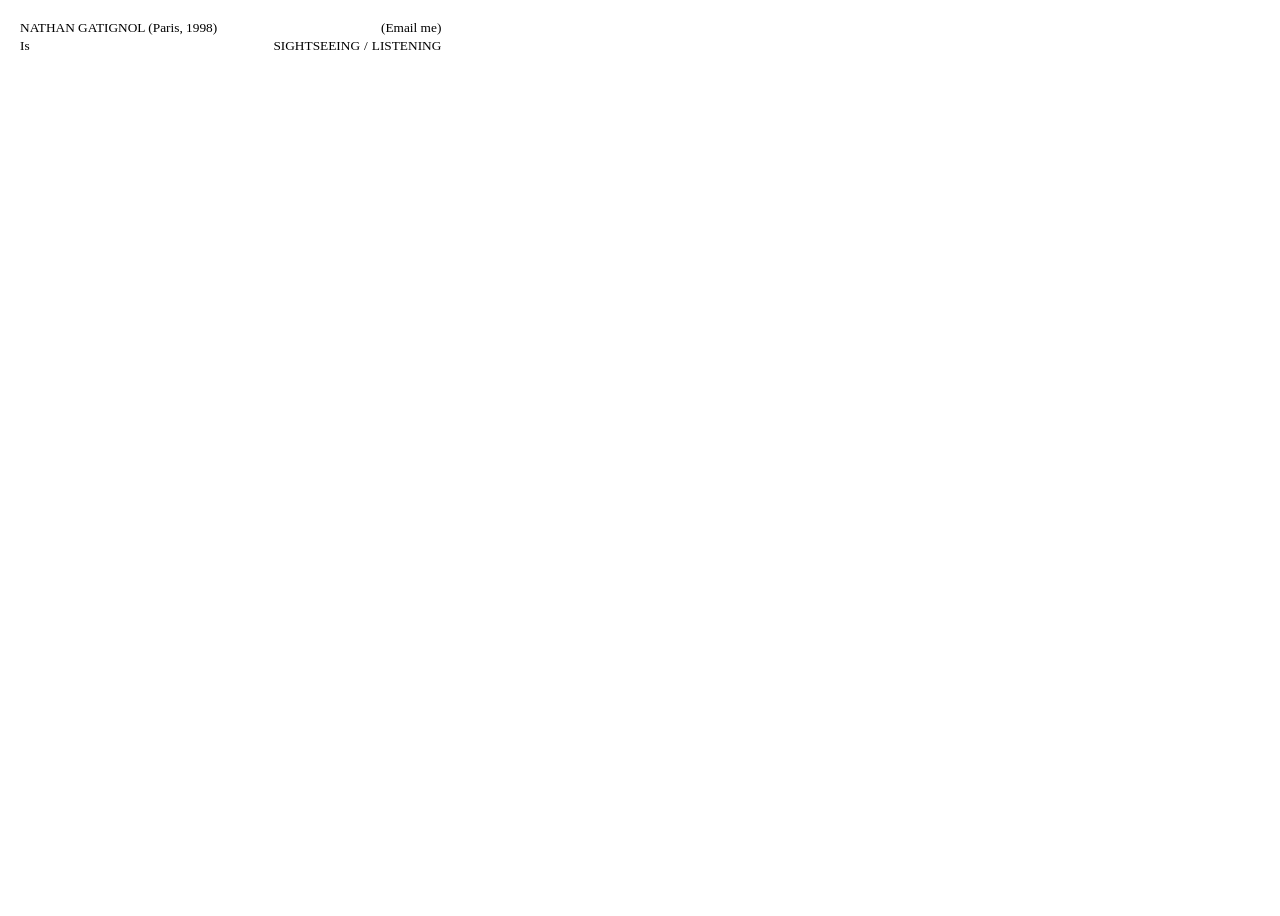
==== index.html @ 13d3d1fc "Update index.html" ====
<!DOCTYPE html>
<html lang="fr">

<head>

    <meta charset="UTF-8">

    <meta
        name="viewport"
        content="width=device-width, initial-scale=1.0"
    >

    <title>Nathan Gatignol</title>

    <link rel="stylesheet" href="style.css">

</head>


<body>


<div class="wrapper">


    <main class="content">


        <!-- =====================================
             HEADER
             ===================================== -->

        <header>


            <!-- PREMIÈRE LIGNE -->

            <div class="top-line">

                <div class="identity">

                    NATHAN GATIGNOL

                    <span class="normal">
                        (Paris, 1998)
                    </span>

                </div>


                <a
                    href="mailto:nathan.gatignol@protonmail.com"
                    class="nav-link normal"
                >
                    (Email me)
                </a>

            </div>


            <!-- DEUXIÈME LIGNE -->

            <div class="bottom-line">


                <!-- IS -->

                <a
                    href="#"
                    class="nav-link"
                    data-section="is"
                >
                     <span class="normal">
                        Is
                    </span> 
                </a>


                <!-- SIGHTSEEING / LISTENING -->

                <div class="right-links">


                    <a
                        href="#"
                        class="nav-link"
                        data-section="sightseeing"
                    >
                        Sightseeing
                    </a>


                    <span>/</span>


                    <a
                        href="#"
                        class="nav-link"
                        data-section="listening"
                    >
                        Listening
                    </a>


                </div>


            </div>


        </header>



        <!-- =====================================
             IS
             ===================================== -->

        <section
            id="is-content"
            class="section-content"
        >

            <p class="normal-text">
                Under construction
            </p>


            <!--
            PORTFOLIO À VENIR

            <img src="PORTFOLIO/2.jpg">
            <img src="PORTFOLIO/3.jpg">
            <img src="PORTFOLIO/4.jpg">
            <img src="PORTFOLIO/5.jpg">
            <img src="PORTFOLIO/6.jpg">
            <img src="PORTFOLIO/7.jpg">
            <img src="PORTFOLIO/8.jpg">
            <img src="PORTFOLIO/9.jpg">
            <img src="PORTFOLIO/10.jpg">
            <img src="PORTFOLIO/11.jpg">
            <img src="PORTFOLIO/12.jpg">
            <img src="PORTFOLIO/13.jpg">
            <img src="PORTFOLIO/14.jpg">
            <img src="PORTFOLIO/15.jpg">
            <img src="PORTFOLIO/16.jpg">
            <img src="PORTFOLIO/17.jpg">
            <img src="PORTFOLIO/18.jpg">
            <img src="PORTFOLIO/19.jpg">
            <img src="PORTFOLIO/20.jpg">
            <img src="PORTFOLIO/21.jpg">
            <img src="PORTFOLIO/22.jpg">
            <img src="PORTFOLIO/23.jpg">
            <img src="PORTFOLIO/24.jpg">
            <img src="PORTFOLIO/25.jpg">
            <img src="PORTFOLIO/26.jpg">
            <img src="PORTFOLIO/27.jpg">
            <img src="PORTFOLIO/28.jpg">
            <img src="PORTFOLIO/29.jpg">
            <img src="PORTFOLIO/30.jpg">
            -->

        </section>



        <!-- =====================================
             SIGHTSEEING
             ===================================== -->

        <section
            id="sightseeing-content"
            class="section-content"
        >


            <p class="normal-text">
                Useless and marvellous, mostly not mine.
            </p>


            <img src="IMG/01.jpg">
            <img src="IMG/2.jpg">
            <img src="IMG/3.jpg">
            <img src="IMG/4.jpg">
            <img src="IMG/5.jpg">
            <img src="IMG/6.jpg">
            <img src="IMG/7.jpg">
            <img src="IMG/8.jpg">
<span class="normal">My Own Private Idaho, 1991</span>
            <img src="IMG/9.jpg">
            <img src="IMG/10.jpg">
            <img src="IMG/11.jpg">

            <img src="IMG/13.jpg">
            <img src="IMG/14.jpg">
            <img src="IMG/14b.jpg">
            <img src="IMG/15.jpg">
            <img src="IMG/15b.jpg">
<span class="normal">Welt am Draht, 1973</span>
            <img src="IMG/16.jpg">
            <img src="IMG/17.jpg">
            <img src="IMG/18.jpg">
            <img src="IMG/19.jpg">
            <img src="IMG/19b.jpg">
            <img src="IMG/20.jpg">
            <img src="IMG/21.jpg">
            <img src="IMG/22.jpg">
            <img src="IMG/23.jpg">
<span class="normal">Solaris, 1972</span>
            <img src="IMG/24.jpg">
            <img src="IMG/25.jpg">
            <img src="IMG/26.jpg">
            <img src="IMG/27.jpg">
            <img src="IMG/28.jpg">
<span class="normal">Going South, 2018</span>
            <img src="IMG/29.jpg">
            <img src="IMG/30.jpg">
            <img src="IMG/31.jpg">
            <img src="IMG/32.jpg">
            <img src="IMG/33.jpg">
<span class="normal">Turris Babel, Athanasius Kircher, 1679.</span>
            <img src="IMG/34.jpg">



        </section>


    </main>


</div>



<!-- =====================================
     JAVASCRIPT
     ===================================== -->

<script>


const links = document.querySelectorAll(
    "[data-section]"
);


const sections = document.querySelectorAll(
    ".section-content"
);


links.forEach(function(link) {


    link.addEventListener(
        "click",
        function(event) {


            event.preventDefault();


            /*
             * LISTENING
             * Ouvre directement la playlist YouTube.
             */

            if (
                this.dataset.section === "listening"
            ) {

                window.open(
                    "https://www.youtube.com/playlist?list=PLy9gHk_NVVrAcjed-cxqgJEWR7yUiEwkp",
                    "_blank"
                );

                return;

            }


            /*
             * Retire la sélection actuelle.
             */

            links.forEach(function(item) {

                item.classList.remove("active");

            });


            /*
             * Cache toutes les sections.
             */

            sections.forEach(function(section) {

                section.classList.remove("active");

            });


            /*
             * Active le lien cliqué.
             */

            this.classList.add("active");


            /*
             * Affiche la section correspondante.
             */

            const sectionId =
                this.dataset.section + "-content";


            const section =
                document.getElementById(sectionId);


            if (section) {

                section.classList.add("active");

            }


        }
    );


});


</script>


</body>

</html>
---- style.css ----
```css
/* =========================================
   RESET
   ========================================= */

* {
    margin: 0;
    padding: 0;
    box-sizing: border-box;
}


/* =========================================
   BODY
   ========================================= */

body {

    font-family: "Times New Roman", serif;
    font-size: 10pt;

    text-transform: uppercase;

    background: white;
    color: black;

}


/* =========================================
   WRAPPER
   ========================================= */

.wrapper {

    width: 100%;
    min-height: 100vh;

}


/* =========================================
   CONTENU PRINCIPAL
   ========================================= */

.content {

    width: 33.333333%;
    padding: 12px;

}


/* =========================================
   HEADER
   ========================================= */

header {

    margin-bottom: 2px;

}


/* =========================================
   PREMIÈRE LIGNE
   ========================================= */

.top-line {

    display: grid;

    grid-template-columns: minmax(0, 1fr) auto;

    align-items: center;

    column-gap: 12px;

    margin-bottom: 2px;

}


.identity {

    white-space: nowrap;

    overflow: hidden;

    text-overflow: ellipsis;

}


/* =========================================
   TEXTE NORMAL
   ========================================= */

.normal {

    text-transform: none;

}

.normal-text {

    text-transform: none;

}


/* =========================================
   DEUXIÈME LIGNE
   ========================================= */

.bottom-line {

    display: flex;

    justify-content: space-between;

    align-items: center;

}


/* Partie droite :
   SIGHTSEEING / LISTENING
*/

.right-links {

    display: flex;

    align-items: center;

    gap: 4px;

}


/* =========================================
   LIENS
   ========================================= */

.nav-link {

    color: black;

    text-decoration: none;

}


.nav-link:hover {

    color: red;

}


.nav-link.active {

    color: red;

}


/* =========================================
   CONTENU DES SECTIONS
   ========================================= */

/*
   Aucune section n'est affichée
   par défaut.
*/

.section-content {

    display: none;

}


/*
   La section active apparaît
   directement sous le header.
*/

.section-content.active {

    display: block;

}


/* =========================================
   ESPACEMENT DU PREMIER ÉLÉMENT
   ========================================= */

/*
   On annule les marges éventuelles du
   premier paragraphe afin que le contenu
   commence exactement à 2px sous la
   deuxième ligne.
*/

.section-content > p:first-child {

    margin-top: 0;

}


/* =========================================
   PARAGRAPHES
   ========================================= */

p {

    margin: 0;

    padding: 0;

}


/* =========================================
   IMAGES
   ========================================= */

img {

    width: 100%;

    height: auto;

    display: block;

    margin-bottom: 8px;

}


/* =========================================
   MOBILE
   ========================================= */

@media (max-width: 768px) {

    .content {

        width: 100%;

    }

}
```
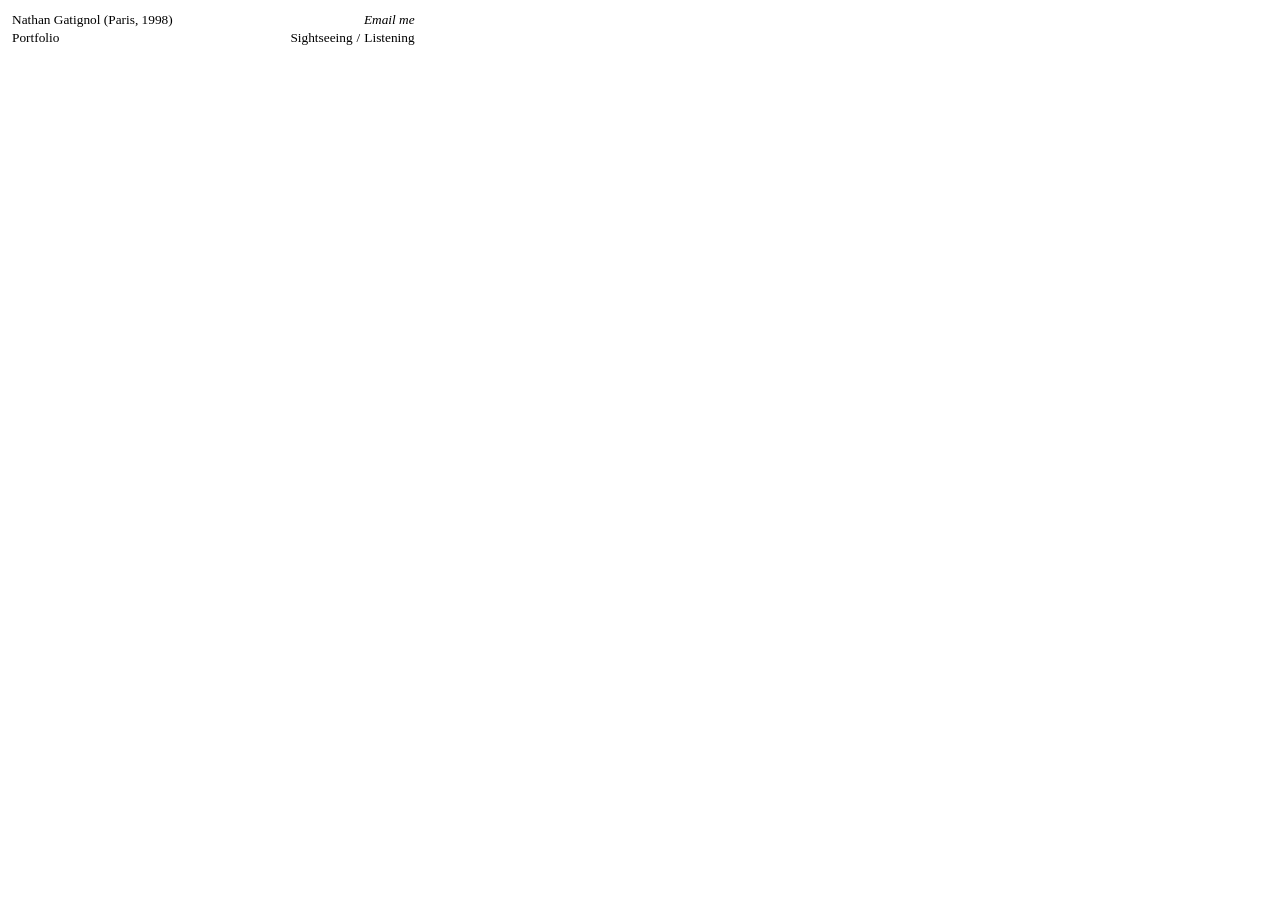
==== commit 9847f862: "UP" ====
--- a/index.html
+++ b/index.html
@@ -1,6 +1,6 @@
 
 <!DOCTYPE html>
-<html lang="fr">
+<html lang="en">
 
 <head>
 
@@ -23,64 +23,44 @@
 
 <div class="wrapper">
 
-
     <main class="content">
 
 
-        <!-- =====================================
-             HEADER
-             ===================================== -->
+        
 
         <header>
 
 
-            <!-- PREMIÈRE LIGNE -->
+            
 
             <div class="top-line">
-
-                <div class="identity">
-
-                    NATHAN GATIGNOL
-
-                    <span class="normal">
-                        (Paris, 1998)
-                    </span>
-
-                </div>
-
+                <a href="#" class="nav-link identity normal" data-section="is">
+                    Nathan Gatignol <span class="normal">(Paris, 1998)</span>
+                </a>
+
+                <a href="mailto:nathan.gatignol@protonmail.com" class="nav-link email-link normal">
+                    Email me
+                </a>
+            </div>
+
+            <div class="bottom-line">
+
+
+                
 
                 <a
-                    href="mailto:nathan.gatignol@protonmail.com"
-                    class="nav-link normal"
+                    href="https://drive.proton.me/urls/XQZ3MQSXV4#fLeGRRD0rzcr"
+                    class="nav-link"
+                    target="_blank"
+                    rel="noopener noreferrer"
                 >
-                    (Email me)
+                    Portfolio
                 </a>
 
-            </div>
-
-
-            <!-- DEUXIÈME LIGNE -->
-
-            <div class="bottom-line">
-
-
-                <!-- IS -->
-
-                <a
-                    href="#"
-                    class="nav-link"
-                    data-section="is"
-                >
-                     <span class="normal">
-                        Is
-                    </span> 
-                </a>
-
-
-                <!-- SIGHTSEEING / LISTENING -->
+
+                
 
                 <div class="right-links">
-
 
                     <a
                         href="#"
@@ -90,9 +70,7 @@
                         Sightseeing
                     </a>
 
-
                     <span>/</span>
-
 
                     <a
                         href="#"
@@ -102,7 +80,6 @@
                         Listening
                     </a>
 
-
                 </div>
 
 
@@ -113,9 +90,7 @@
 
 
 
-        <!-- =====================================
-             IS
-             ===================================== -->
+        
 
         <section
             id="is-content"
@@ -123,64 +98,43 @@
         >
 
             <p class="normal-text">
-                Under construction
+<br>
+
+                I’m an architect and independent researcher.
+                I graduated from ENSA Paris-Malaquais
+                (Paris, FR, M.Arch, 2025) and La Cambre-Horta
+                (Brussels, BE, B.Arch, 2023).
+
+
             </p>
 
 
-            <!--
-            PORTFOLIO À VENIR
-
-            <img src="PORTFOLIO/2.jpg">
-            <img src="PORTFOLIO/3.jpg">
-            <img src="PORTFOLIO/4.jpg">
-            <img src="PORTFOLIO/5.jpg">
-            <img src="PORTFOLIO/6.jpg">
-            <img src="PORTFOLIO/7.jpg">
-            <img src="PORTFOLIO/8.jpg">
-            <img src="PORTFOLIO/9.jpg">
-            <img src="PORTFOLIO/10.jpg">
-            <img src="PORTFOLIO/11.jpg">
-            <img src="PORTFOLIO/12.jpg">
-            <img src="PORTFOLIO/13.jpg">
-            <img src="PORTFOLIO/14.jpg">
-            <img src="PORTFOLIO/15.jpg">
-            <img src="PORTFOLIO/16.jpg">
-            <img src="PORTFOLIO/17.jpg">
-            <img src="PORTFOLIO/18.jpg">
-            <img src="PORTFOLIO/19.jpg">
-            <img src="PORTFOLIO/20.jpg">
-            <img src="PORTFOLIO/21.jpg">
-            <img src="PORTFOLIO/22.jpg">
-            <img src="PORTFOLIO/23.jpg">
-            <img src="PORTFOLIO/24.jpg">
-            <img src="PORTFOLIO/25.jpg">
-            <img src="PORTFOLIO/26.jpg">
-            <img src="PORTFOLIO/27.jpg">
-            <img src="PORTFOLIO/28.jpg">
-            <img src="PORTFOLIO/29.jpg">
-            <img src="PORTFOLIO/30.jpg">
-            -->
+            <p class="normal-text">
+
+                I research architecture at the intersection
+                of the philosophy of technology, media archaeology,
+                and the history of infrastructures.
+
+            </p>
+
+
+           
 
         </section>
 
-
-
-        <!-- =====================================
-             SIGHTSEEING
-             ===================================== -->
-
-        <section
+<section
             id="sightseeing-content"
             class="section-content"
         >
 
-
+<br>
             <p class="normal-text">
                 Useless and marvellous, mostly not mine.
             </p>
 
 
             <img src="IMG/01.jpg">
+
             <img src="IMG/2.jpg">
             <img src="IMG/3.jpg">
             <img src="IMG/4.jpg">
@@ -188,7 +142,12 @@
             <img src="IMG/6.jpg">
             <img src="IMG/7.jpg">
             <img src="IMG/8.jpg">
-<span class="normal">My Own Private Idaho, 1991</span>
+
+            <span class="normal">
+                My Own Private Idaho, 1991
+            </span>
+
+
             <img src="IMG/9.jpg">
             <img src="IMG/10.jpg">
             <img src="IMG/11.jpg">
@@ -198,7 +157,12 @@
             <img src="IMG/14b.jpg">
             <img src="IMG/15.jpg">
             <img src="IMG/15b.jpg">
-<span class="normal">Welt am Draht, 1973</span>
+
+            <span class="normal">
+                Welt am Draht, 1973
+            </span>
+
+
             <img src="IMG/16.jpg">
             <img src="IMG/17.jpg">
             <img src="IMG/18.jpg">
@@ -208,36 +172,47 @@
             <img src="IMG/21.jpg">
             <img src="IMG/22.jpg">
             <img src="IMG/23.jpg">
-<span class="normal">Solaris, 1972</span>
+
+            <span class="normal">
+                Solaris, 1972
+            </span>
+
+
             <img src="IMG/24.jpg">
             <img src="IMG/25.jpg">
             <img src="IMG/26.jpg">
             <img src="IMG/27.jpg">
             <img src="IMG/28.jpg">
-<span class="normal">Going South, 2018</span>
+
+            <span class="normal">
+                Going South, 2018
+            </span>
+
+
             <img src="IMG/29.jpg">
             <img src="IMG/30.jpg">
             <img src="IMG/31.jpg">
             <img src="IMG/32.jpg">
             <img src="IMG/33.jpg">
-<span class="normal">Turris Babel, Athanasius Kircher, 1679.</span>
+
+            <span class="normal">
+                Turris Babel, Athanasius Kircher, 1679.
+            </span>
+
             <img src="IMG/34.jpg">
 
 
-
         </section>
 
 
+
     </main>
 
-
 </div>
 
 
 
-<!-- =====================================
-     JAVASCRIPT
-     ===================================== -->
+
 
 <script>
 
@@ -258,7 +233,6 @@
     link.addEventListener(
         "click",
         function(event) {
-
 
             event.preventDefault();
 
@@ -315,25 +289,16 @@
              * Affiche la section correspondante.
              */
 
-            const sectionId =
-                this.dataset.section + "-content";
-
-
-            const section =
-                document.getElementById(sectionId);
-
-
-            if (section) {
-
-                section.classList.add("active");
-
-            }
+            document
+                .getElementById(
+                    this.dataset.section + "-content"
+                )
+                .classList.add("active");
 
 
         }
     );
 
-
 });
 
 
@@ -343,4 +308,3 @@
 </body>
 
 </html>
-
--- a/style.css
+++ b/style.css
@@ -1,7 +1,3 @@
-```css
-/* =========================================
-   RESET
-   ========================================= */
 
 * {
     margin: 0;
@@ -9,250 +5,152 @@
     box-sizing: border-box;
 }
 
-
-/* =========================================
-   BODY
-   ========================================= */
+html {
+    width: 100%;
+    max-width: 100%;
+    overflow-y: scroll;
+    overflow-x: hidden;
+}
 
 body {
-
+    width: 100%;
+    max-width: 100%;
+    overflow-x: hidden;
     font-family: "Times New Roman", serif;
     font-size: 10pt;
-
-    text-transform: uppercase;
-
     background: white;
     color: black;
-
 }
 
-
-/* =========================================
-   WRAPPER
-   ========================================= */
-
 .wrapper {
-
     width: 100%;
+    max-width: 100%;
     min-height: 100vh;
-
 }
 
-
-/* =========================================
-   CONTENU PRINCIPAL
-   ========================================= */
-
 .content {
-
     width: 33.333333%;
     padding: 12px;
-
 }
 
-
-/* =========================================
-   HEADER
-   ========================================= */
-
 header {
-
+    width: 100%;
     margin-bottom: 2px;
-
 }
 
-
-/* =========================================
-   PREMIÈRE LIGNE
-   ========================================= */
-
 .top-line {
-
+    width: 100%;
     display: grid;
-
-    grid-template-columns: minmax(0, 1fr) auto;
-
+    grid-template-columns: minmax(0, 1fr) max-content;
     align-items: center;
-
-    column-gap: 12px;
-
+    column-gap: 8px;
     margin-bottom: 2px;
-
 }
 
-
 .identity {
-
+    min-width: 0;
     white-space: nowrap;
-
     overflow: hidden;
-
     text-overflow: ellipsis;
-
 }
 
-
-/* =========================================
-   TEXTE NORMAL
-   ========================================= */
+.email-link {
+    font-style: italic;
+    white-space: nowrap;
+}
 
 .normal {
-
     text-transform: none;
-
 }
 
 .normal-text {
-
     text-transform: none;
-
 }
 
-
-/* =========================================
-   DEUXIÈME LIGNE
-   ========================================= */
-
 .bottom-line {
-
+    width: 100%;
     display: flex;
-
     justify-content: space-between;
-
     align-items: center;
-
+    min-width: 0;
 }
 
-
-/* Partie droite :
-   SIGHTSEEING / LISTENING
-*/
-
 .right-links {
-
     display: flex;
-
     align-items: center;
-
     gap: 4px;
-
+    min-width: 0;
 }
 
-
-/* =========================================
-   LIENS
-   ========================================= */
-
 .nav-link {
-
     color: black;
-
     text-decoration: none;
-
 }
 
-
 .nav-link:hover {
-
     color: red;
-
 }
 
-
 .nav-link.active {
-
     color: red;
-
 }
 
-
-/* =========================================
-   CONTENU DES SECTIONS
-   ========================================= */
-
-/*
-   Aucune section n'est affichée
-   par défaut.
-*/
-
 .section-content {
-
     display: none;
-
+    width: 100%;
+    max-width: 100%;
 }
 
-
-/*
-   La section active apparaît
-   directement sous le header.
-*/
-
 .section-content.active {
-
     display: block;
-
 }
 
-
-/* =========================================
-   ESPACEMENT DU PREMIER ÉLÉMENT
-   ========================================= */
-
-/*
-   On annule les marges éventuelles du
-   premier paragraphe afin que le contenu
-   commence exactement à 2px sous la
-   deuxième ligne.
-*/
-
 .section-content > p:first-child {
-
     margin-top: 0;
-
 }
 
-
-/* =========================================
-   PARAGRAPHES
-   ========================================= */
-
 p {
-
     margin: 0;
-
     padding: 0;
-
 }
 
-
-/* =========================================
-   IMAGES
-   ========================================= */
-
 img {
-
     width: 100%;
-
+    max-width: 100%;
     height: auto;
-
     display: block;
-
     margin-bottom: 8px;
-
 }
-
-
-/* =========================================
-   MOBILE
-   ========================================= */
 
 @media (max-width: 768px) {
 
-    .content {
-
-        width: 100%;
-
+    html {
+        overflow-y: scroll;
     }
 
+    .content {
+        width: 100%;
+        max-width: 100%;
+        padding: 12px;
+    }
+
+    .top-line {
+        width: 100%;
+        grid-template-columns: minmax(0, 1fr) max-content;
+        column-gap: 6px;
+    }
+
+    .identity {
+        min-width: 0;
+        overflow: hidden;
+        text-overflow: ellipsis;
+    }
+
+    .bottom-line {
+        width: 100%;
+    }
+
+    .right-links {
+        white-space: nowrap;
+    }
 }
-```
